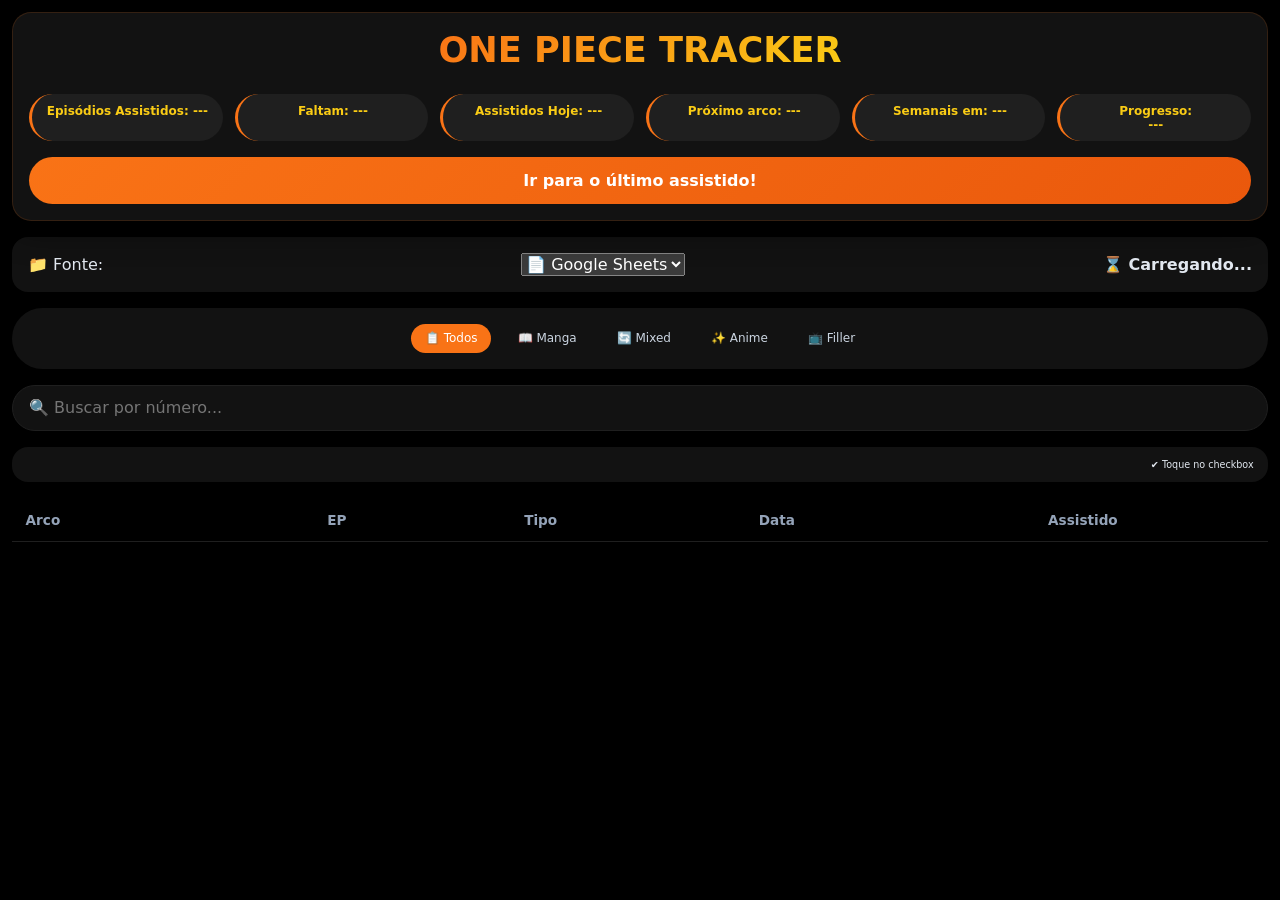
==== index.html @ 574800a9 "Aprimora a exibição da barra de progresso, renomeando o campo e ajustando a lógica de centralização" ====
<!DOCTYPE html>
<html lang="pt-BR">

<head>
    <meta charset="UTF-8">
    <meta name="viewport" content="width=device-width, initial-scale=1.0, user-scalable=yes, viewport-fit=cover">
    <meta name="theme-color" content="#000000">
    <meta name="apple-mobile-web-app-capable" content="yes">
    <meta name="apple-mobile-web-app-status-bar-style" content="black-translucent">
    <meta name="apple-mobile-web-app-title" content="One Piece">
    <meta name="mobile-web-app-capable" content="yes">

    <title>One Piece Tracker</title>
    <link rel="manifest" href="manifest.json">
    <link rel="icon" type="image/x-icon" href="icone.ico?v=1">
    <link rel="stylesheet" href="assets/css/style.css">
</head>

<body>
    <div class="app-container">
        <div class="stats-panel">
            <div class="title-area">
                <div>
                    <h1>One Piece Tracker</h1>
                </div>
            </div>

            <div class="stats-cards" id="statsArea">
                <div class="stat">Episódios Assistidos: <span id="watchedCount">---</span></div>
                <div class="stat">Faltam: <span id="remainingCount">---</span></div>
                <div class="stat">Assistidos Hoje: <span id="hoursWatched">---</span></div>
                <div class="stat">Próximo arco: <span id="totalRelevant">---</span></div>
                <div class="stat">Semanais em: <span id="finishPrediction">---</span></div>
                <div class="stat">Progresso:<br><span id="ProgressBar">---</span></div>
            </div>

            <div class="action-buttons" style="margin-top: 1rem;">
                <button class="pirate-btn" id="goToLastWatchedBtn">
                    Ir para o último assistido!
                </button>
            </div>
        </div>

        <div class="json-option">
            <span>📁 Fonte:</span>
            <select id="dataSourceSelect">
                <option value="sheet" selected>📄 Google Sheets</option>
                <option value="external">📄 matriz.json</option>
                <option value="hardcoded">📝 Hardcoded</option>
            </select>
            <span class="file-status" id="fileStatus">✅ Carregando...</span>
        </div>

        <div class="filter-bar">
            <div class="filter-group">
                <button class="filter-btn active-filter" data-filter="all">📋 Todos</button>
                <button class="filter-btn" data-filter="Manga Canon">📖 Manga</button>
                <button class="filter-btn" data-filter="Mixed Canon/Filler">🔄 Mixed</button>
                <button class="filter-btn" data-filter="Anime Canon">✨ Anime</button>
                <button class="filter-btn" data-filter="Filler">📺 Filler</button>
            </div>
            <input type="text" id="searchInput" class="search-box" placeholder="🔍 Buscar por número..."
                autocomplete="off">
        </div>

        <div class="info-bar">
            <div class="episode-count" id="displayCount"></div>
            <div style="font-size:0.6rem;">✔️ Toque no checkbox</div>
        </div>

        <div id="cardsContainer" class="cards-container"></div>

        <div class="table-wrapper">
            <table id="episodeTable">
                <thead>
                    <tr>
                        <th>Arco</th>
                        <th>EP</th>
                        <th>Tipo</th>
                        <th>Data</th>
                        <th>Assistido</th>
                    </tr>
                </thead>
                <tbody id="tableBody"></tbody>
            </table>
        </div>
    </div>
    <button id="backToTopBtn" class="back-to-top">
        <svg xmlns="http://www.w3.org/2000/svg" width="24" height="24" viewBox="0 0 24 24" fill="none"
            stroke="currentColor" stroke-width="3" stroke-linecap="round" stroke-linejoin="round">
            <path d="m18 15-6-6-6 6" />
        </svg>
    </button>

    <script src="assets/js/main.js" defer></script>
</body>

</html>
---- assets/css/style.css ----
:root {
    color-scheme: dark;
    font-family: system-ui, 'Segoe UI', 'Roboto', 'Inter', sans-serif;
}

* {
    box-sizing: border-box;
}

html,
body {
    margin: 0;
    min-height: 100%;
}

body {
    background: #000000;
    color: #e2e8f0;
    padding: 12px;
}

button,
input,
select {
    font: inherit;
}

.app-container {
    max-width: 1400px;
    margin: 0 auto;
}

.stats-panel {
    background: #121212;
    backdrop-filter: blur(10px);
    border-radius: 1.2rem;
    padding: 1rem;
    margin-bottom: 1rem;
    border: 1px solid rgba(249, 115, 22, 0.15);
    position: -webkit-sticky;
    position: sticky;
    top: 0;
    z-index: 100;
    box-shadow: 0 10px 30px rgba(0, 0, 0, 0.5);
}

.title-area {
    display: flex;
    flex-direction: column;
    align-items: center;
    text-align: center;
    width: 100%;
    margin-bottom: 1.5rem;
}

.title-area h1 {
    margin: 0;
    font-size: clamp(1.5rem, 6vw, 2.2rem);
    background: linear-gradient(135deg, #f97316, #facc15);
    -webkit-background-clip: text;
    background-clip: text;
    color: transparent;
    text-transform: uppercase;
    font-weight: 900;
}

.title-area p {
    margin: 0.4rem 0 0 0;
    font-size: 0.85rem;
    color: #8e9196;
    font-weight: 500;
}

.install-area {
    margin-top: 0.8rem;
    display: flex;
    justify-content: center;
}

.stats-cards {
    display: grid;
    grid-template-columns: repeat(auto-fit, minmax(80px, 1fr));
    gap: 0.75rem;
    margin-top: 0.9rem;
    color: #facc15;
    font-weight: bold;
}

.stat {
    background: #1f1f1f;
    padding: 0.6rem 0.75rem;
    border-radius: 2rem;
    font-size: 0.75rem;
    border-left: 3px solid #f97316;
    text-align: center;
}

.stat span {
    color: #facc15;
    font-weight: 700;
}

.pirate-btn {
    background: linear-gradient(135deg, #f97316, #ea580c);
    border: none;
    color: white;
    padding: 14px 16px;
    border-radius: 2rem;
    font-weight: 700;
    cursor: pointer;
    width: 100%;
    display: inline-flex;
    align-items: center;
    justify-content: center;
    gap: 10px;
    transition: transform 0.12s ease;
}

.json-option {
    background: #121212;
    border-radius: 1rem;
    padding: 1rem;
    /* Padding mais generoso e uniforme */
    margin-bottom: 1rem;
    display: flex;
    align-items: center;
    justify-content: space-between;
    flex-wrap: wrap;
    /* Permite quebrar linha se não couber */
    gap: 0.75rem;
    /* Garante que, ao quebrar linha, os itens não colem um no outro */
}

/* Ajuste específico para os itens internos */
.json-option>span,
.json-option select {
    flex-shrink: 0;
    /* Impede que o texto ou o select "esmaguem" */
}

.file-status {
    font-weight: 600;
    white-space: nowrap;
    /* Evita que o check "✅" fique em uma linha e o texto em outra */
}

.filter-group {
    display: flex;
    flex-wrap: wrap;
    gap: 0.8rem;
    /* Aumenta o espaço entre os botões */
    background: #121212;
    padding: 1rem 1.2rem;
    /* Aumenta o espaço interno (respiro) */
    border-radius: 2rem;
    justify-content: center;
    margin: 1rem 0;
    /* Cria distância da barra de busca e dos stats */
}

.info-bar {
    background: #121212;
    border-radius: 1rem;
    padding: 0.75rem 0.9rem;
    margin-bottom: 1rem;
    margin-top: 1rem;
    display: flex;
    align-items: center;
    justify-content: space-between;
}

.filter-btn {
    background: transparent;
    border: none;
    color: #cbd5e1;
    padding: 0.45rem 0.85rem;
    border-radius: 2rem;
    cursor: pointer;
    font-size: 0.75rem;
}

.filter-btn.active-filter {
    background: #f97316;
    color: white;
}

.search-box {
    background: #121212;
    border: 1px solid #1f1f1f;
    color: white;
    padding: 0.8rem 1rem;
    border-radius: 2rem;
    width: 100%;
    outline: none;
}

.episode-card {
    background: #121212;
    border-radius: 1rem;
    padding: 1rem;
    border-left: 4px solid #f97316;
    border: 1px solid #1f1f1f;
    margin-bottom: 0.85rem;
}

.card-header {
    display: flex;
    justify-content: space-between;
    align-items: center;
}

.card-ep {
    background: #1a1a1a;
    padding: 0.35rem 0.85rem;
    border-radius: 999px;
    font-weight: 700;
    color: #7dd3fc;
}

.type-badge {
    padding: 0.25rem 0.7rem;
    border-radius: 999px;
    font-size: 0.72rem;
    font-weight: 700;
}

.type-MangaCanon {
    background: #15803d;
    color: #dcfce7;
}

.type-Mixed {
    background: #b45309;
    color: #ffedd5;
}

.type-AnimeCanon {
    background: #2563eb;
    color: #e0f2fe;
}

.type-Filler {
    background: #6b21a5;
    color: #f3e8ff;
}

.table-wrapper {
    display: none;
    overflow-x: auto;
    margin-bottom: 1.25rem;
}

table {
    width: 100%;
    border-collapse: collapse;
    min-width: 500px;
}

th,
td {
    padding: 0.85rem;
    text-align: left;
    border-bottom: 1px solid #1f1f1f;
}

th {
    color: #94a3b8;
    font-size: 0.85rem;
}

.checkbox-custom {
    width: 22px;
    height: 22px;
    accent-color: #f97316;
    cursor: pointer;
}

.back-to-top {
    position: fixed;
    bottom: 20px;
    right: 20px;
    background: #121212;
    color: #f97316;
    border: 2px solid #f97316;
    width: 50px;
    height: 50px;
    border-radius: 50%;
    display: flex;
    align-items: center;
    justify-content: center;
    z-index: 1000;
    cursor: pointer;
    visibility: hidden;
    opacity: 0;
    transition: 0.3s;
}

.back-to-top.show {
    visibility: visible;
    opacity: 1;
}

@media (min-width: 769px) {
    .cards-container {
        display: none;
    }

    .table-wrapper {
        display: block;
    }
}

footer {
    text-align: center;
    font-size: 0.75rem;
    color: #8e9196;
    margin: 1.5rem 0;
}

.highlight-episode {
    background: rgba(250, 204, 21, 0.15) !important;
    transition: 0.5s;
}

/* Ajustes de Alinhamento da Tabela */
th,
td {
    text-align: center;
    /* Centraliza cabeçalhos e células por padrão */
}

/* Coluna do Arco: Alinhada à esquerda e com largura mínima para não espalhar */
.col-arco {
    font-size: 0.65rem;
    font-weight: bold;
    color: #facc15;
    text-align: left !important;
    width: 220px;
    /* Ajusta o limite do arco */
    min-width: 180px;
}

/* Coluna do EP: Fixa e próxima ao Arco */
.col-ep {
    font-weight: 700;
    width: 80px;
    text-align: center;
}

/* Garante que o cabeçalho acompanhe o alinhamento das colunas */
table th:first-child {
    text-align: left !important;
}

#ProgressBar {
    font-family: system-ui, 'Segoe UI', 'Roboto', 'Inter', sans-serif;
    letter-spacing: 0px; /* Deixa os blocos colados e contínuos */
    display: inline-block;
    text-align: center;
    width: 100%;
}
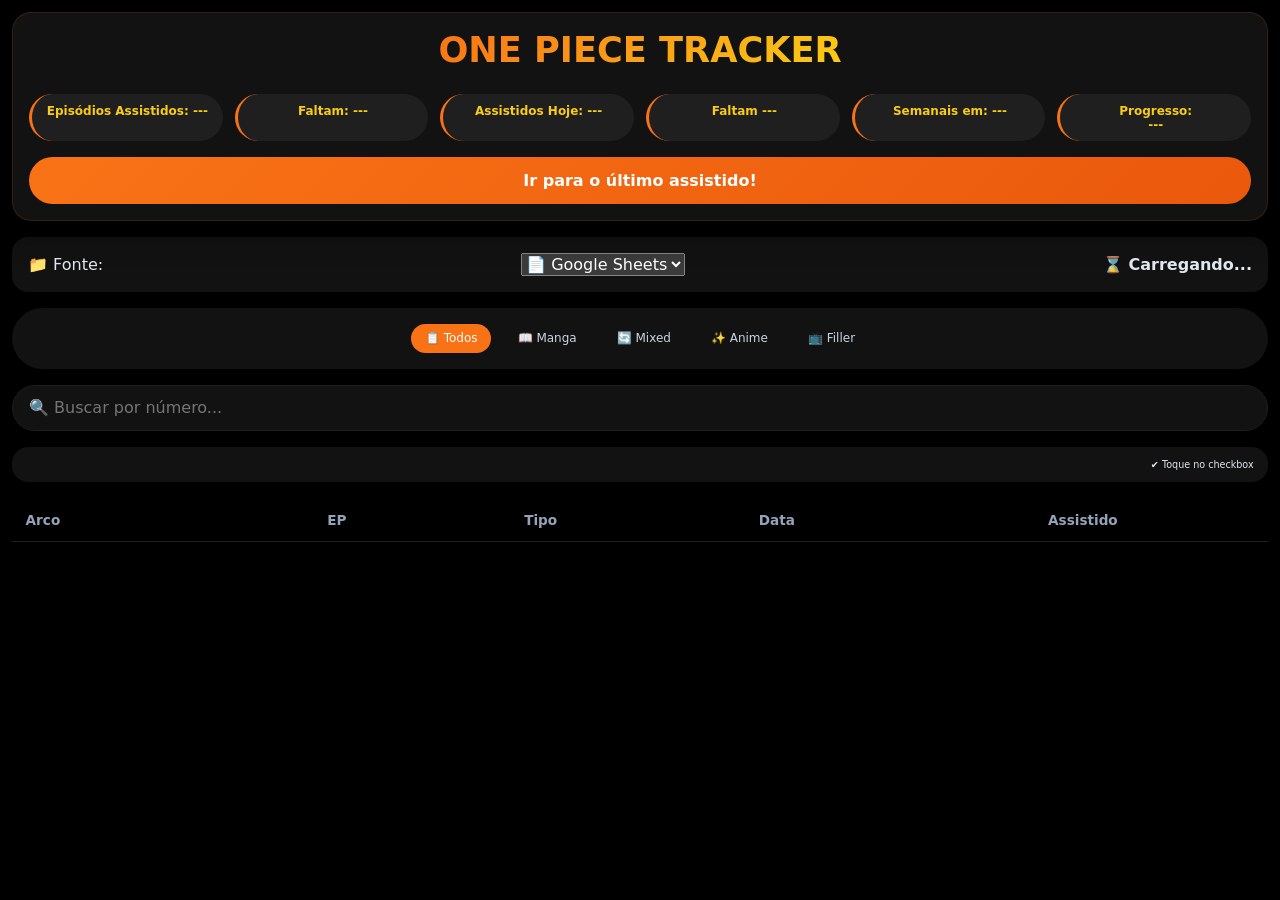
==== commit bf919edd: "Aprimora a exibição de estatísticas, ajustando a descrição do próximo arco e corrigindo um bug de si" ====
--- a/index.html
+++ b/index.html
@@ -29,7 +29,7 @@
                 <div class="stat">Episódios Assistidos: <span id="watchedCount">---</span></div>
                 <div class="stat">Faltam: <span id="remainingCount">---</span></div>
                 <div class="stat">Assistidos Hoje: <span id="hoursWatched">---</span></div>
-                <div class="stat">Próximo arco: <span id="totalRelevant">---</span></div>
+                <div class="stat">Faltam <span id="totalRelevant">---</span></div>
                 <div class="stat">Semanais em: <span id="finishPrediction">---</span></div>
                 <div class="stat">Progresso:<br><span id="ProgressBar">---</span></div>
             </div>
@@ -45,8 +45,6 @@
             <span>📁 Fonte:</span>
             <select id="dataSourceSelect">
                 <option value="sheet" selected>📄 Google Sheets</option>
-                <option value="external">📄 matriz.json</option>
-                <option value="hardcoded">📝 Hardcoded</option>
             </select>
             <span class="file-status" id="fileStatus">✅ Carregando...</span>
         </div>
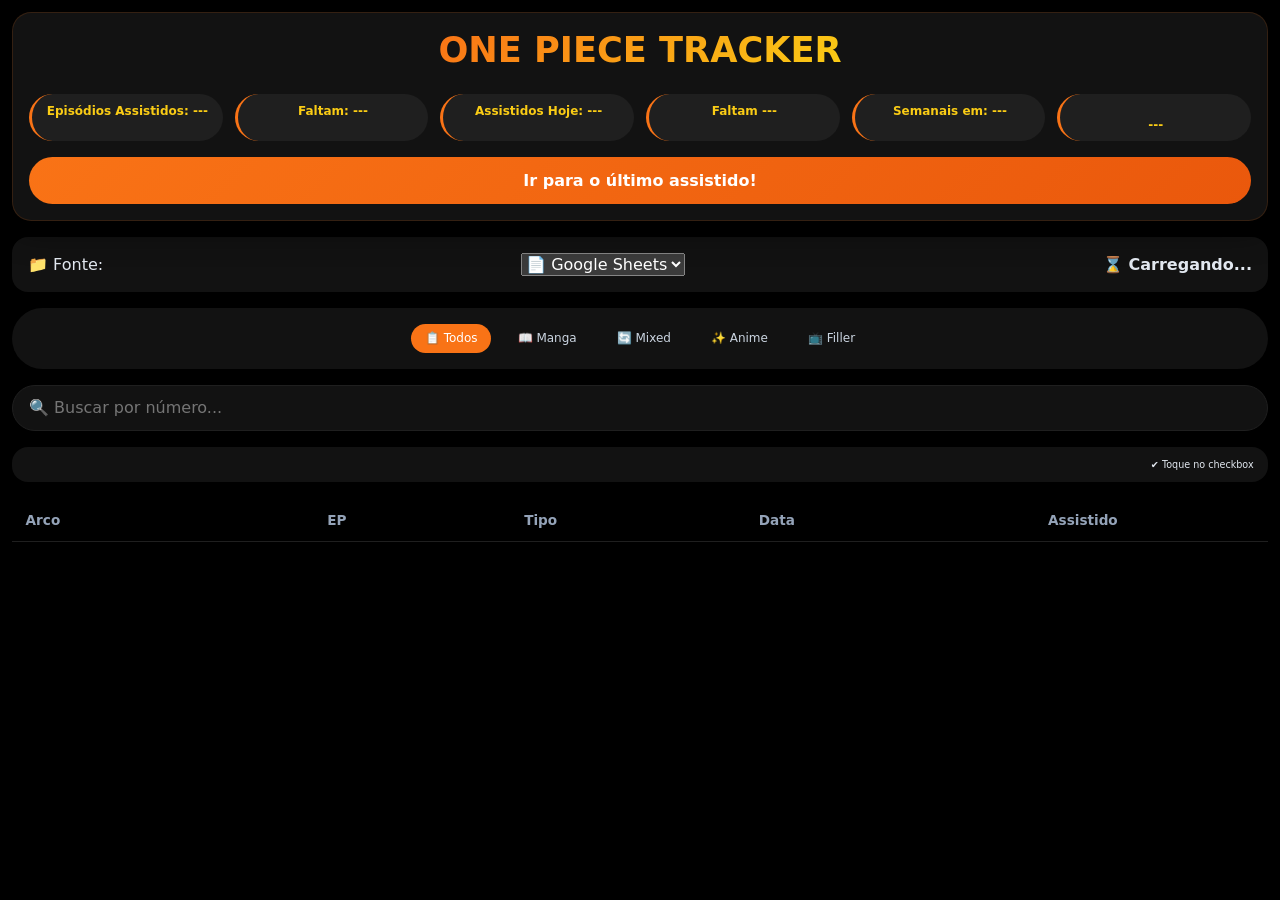
==== commit 7183adf3: "Comentado ultimo dashboar de progresso" ====
--- a/index.html
+++ b/index.html
@@ -31,7 +31,7 @@
                 <div class="stat">Assistidos Hoje: <span id="hoursWatched">---</span></div>
                 <div class="stat">Faltam <span id="totalRelevant">---</span></div>
                 <div class="stat">Semanais em: <span id="finishPrediction">---</span></div>
-                <div class="stat">Progresso:<br><span id="ProgressBar">---</span></div>
+                <div class="stat"><br><span id="ProgressBar">---</span></div>
             </div>
 
             <div class="action-buttons" style="margin-top: 1rem;">
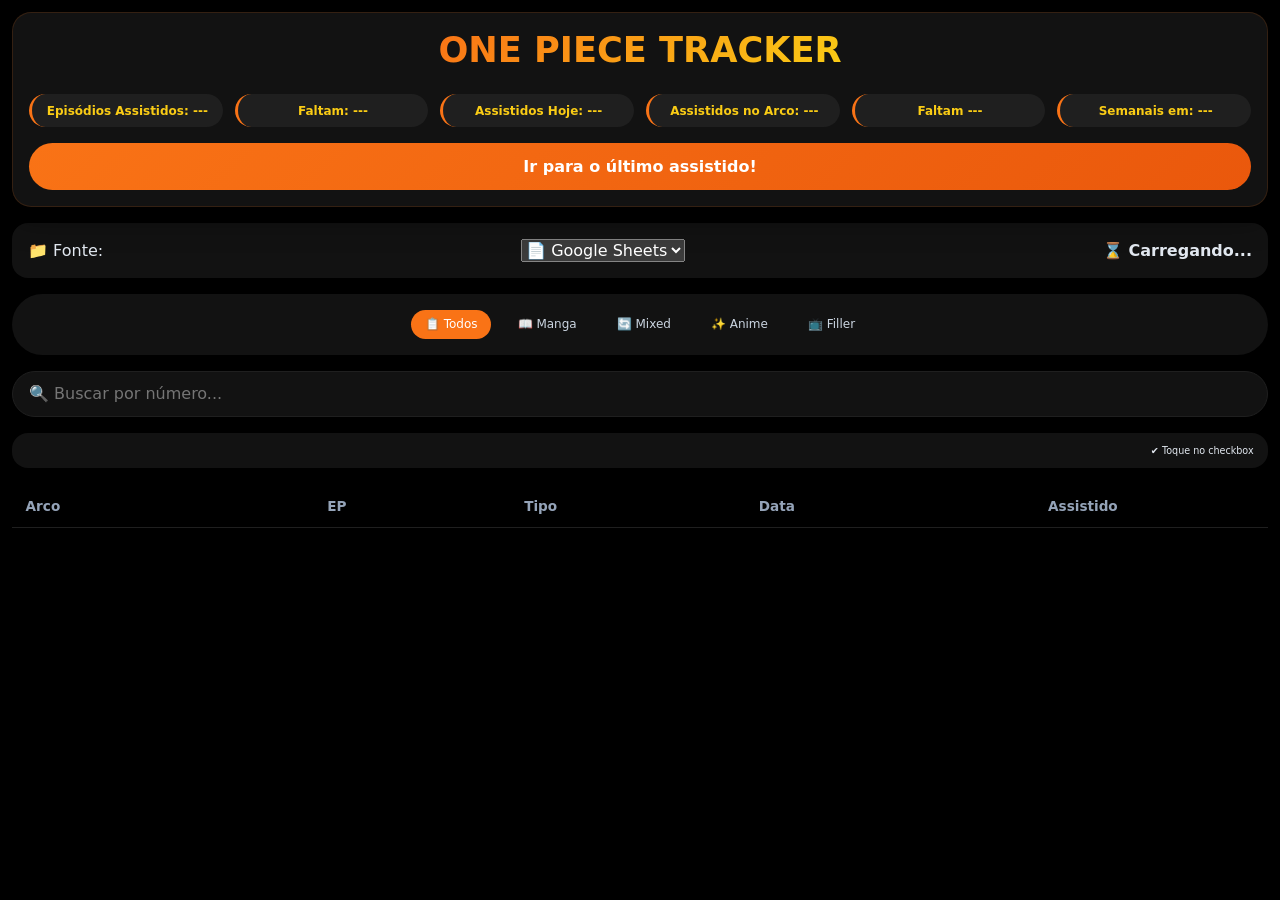
==== commit b493a7ae: "Adiciona exibição de episódios assistidos no arco e ajusta a lógica de atualização das estatísticas" ====
--- a/index.html
+++ b/index.html
@@ -29,9 +29,9 @@
                 <div class="stat">Episódios Assistidos: <span id="watchedCount">---</span></div>
                 <div class="stat">Faltam: <span id="remainingCount">---</span></div>
                 <div class="stat">Assistidos Hoje: <span id="hoursWatched">---</span></div>
+                <div class="stat">Assistidos no Arco: <span id="currentArcProgress">---</span></div>
                 <div class="stat">Faltam <span id="totalRelevant">---</span></div>
                 <div class="stat">Semanais em: <span id="finishPrediction">---</span></div>
-                <div class="stat"><br><span id="ProgressBar">---</span></div>
             </div>
 
             <div class="action-buttons" style="margin-top: 1rem;">
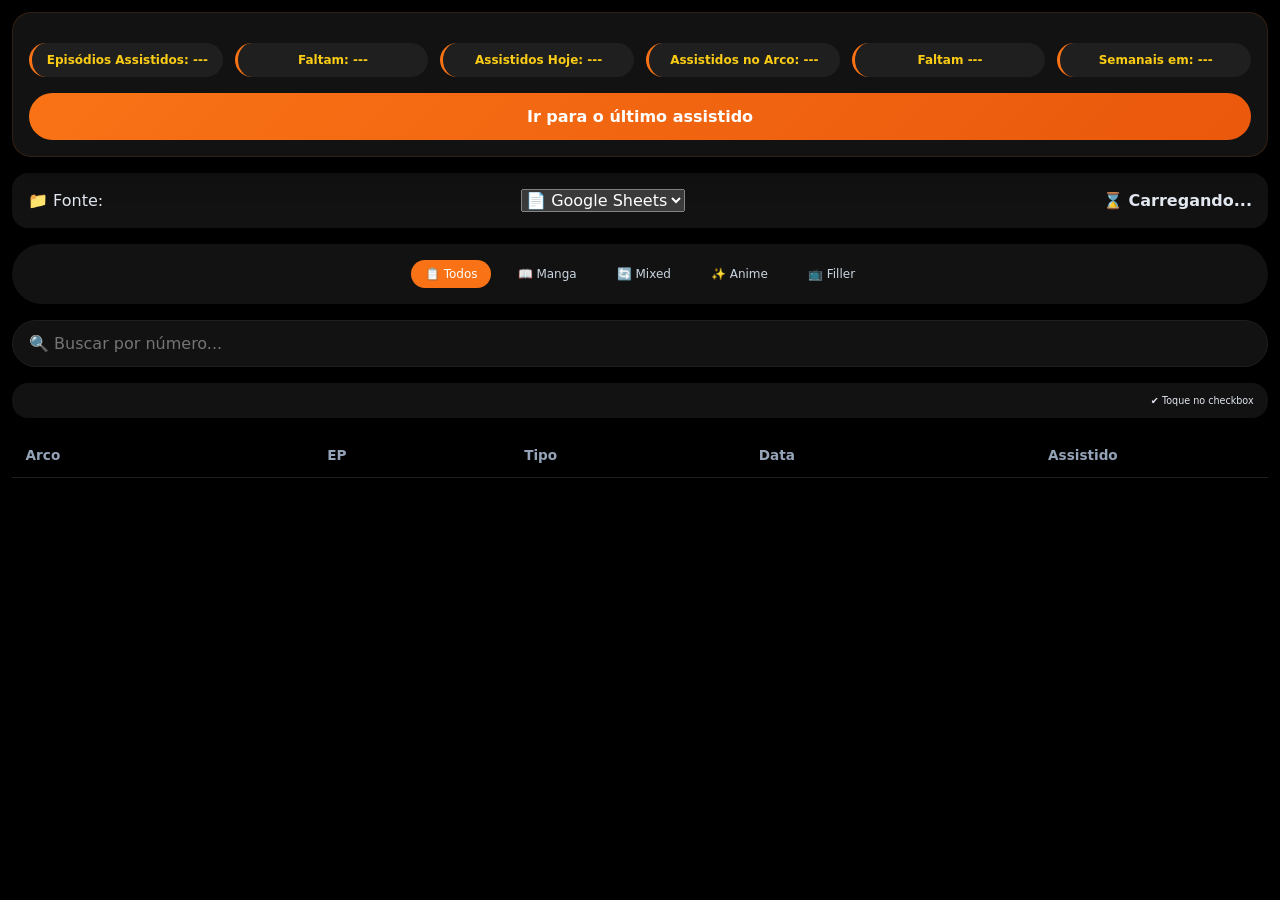
==== commit ac3cb52a: "Remove área de título do rastreador de episódios" ====
--- a/index.html
+++ b/index.html
@@ -19,11 +19,6 @@
 <body>
     <div class="app-container">
         <div class="stats-panel">
-            <div class="title-area">
-                <div>
-                    <h1>One Piece Tracker</h1>
-                </div>
-            </div>
 
             <div class="stats-cards" id="statsArea">
                 <div class="stat">Episódios Assistidos: <span id="watchedCount">---</span></div>
@@ -36,7 +31,7 @@
 
             <div class="action-buttons" style="margin-top: 1rem;">
                 <button class="pirate-btn" id="goToLastWatchedBtn">
-                    Ir para o último assistido!
+                    Ir para o último assistido
                 </button>
             </div>
         </div>
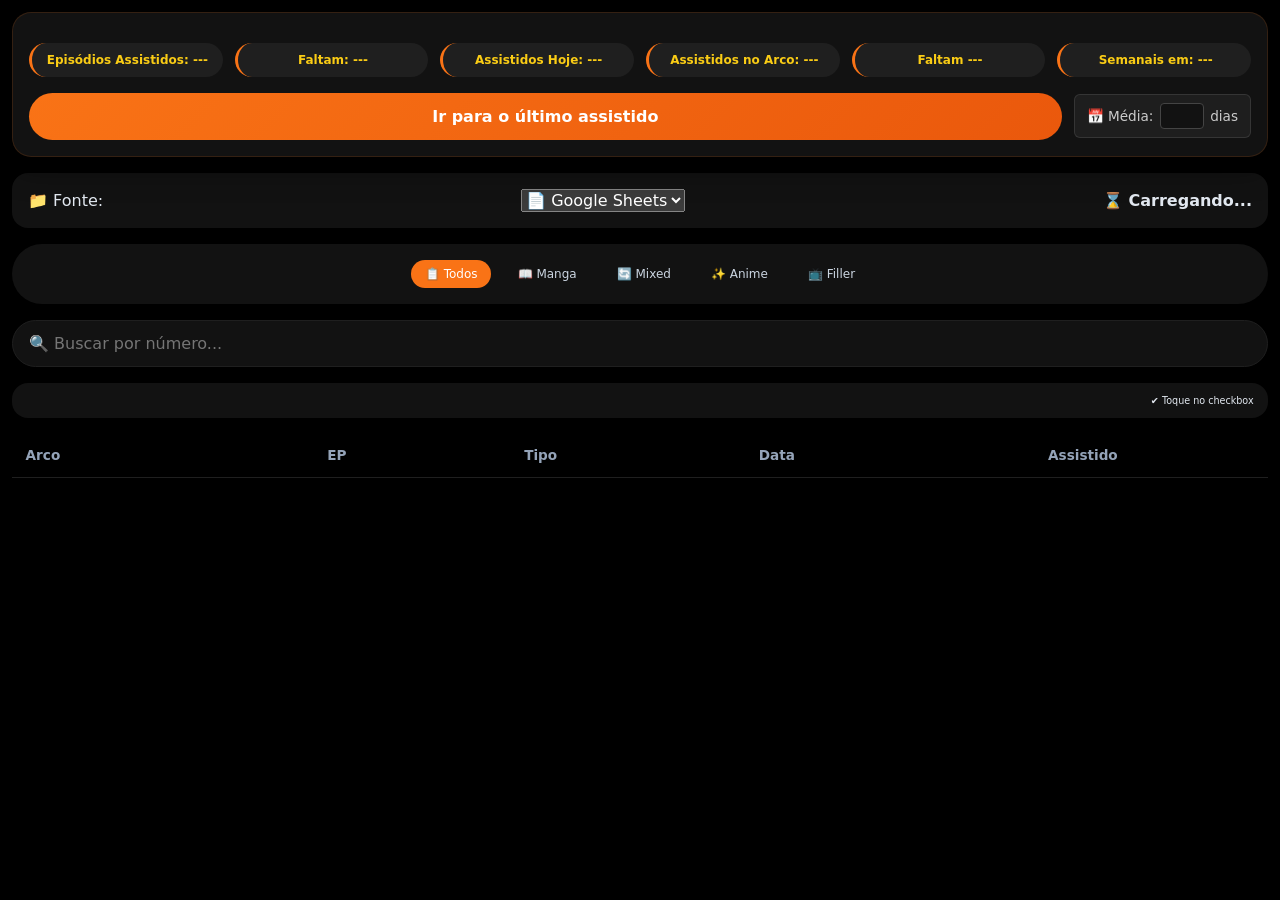
==== commit 1a4f561b: "Adiciona controle dinâmico de dias para cálculo de média e estiliza painel de ações" ====
--- a/index.html
+++ b/index.html
@@ -14,6 +14,7 @@
     <link rel="manifest" href="manifest.json">
     <link rel="icon" type="image/x-icon" href="icone.ico?v=1">
     <link rel="stylesheet" href="assets/css/style.css">
+
 </head>
 
 <body>
@@ -29,10 +30,18 @@
                 <div class="stat">Semanais em: <span id="finishPrediction">---</span></div>
             </div>
 
-            <div class="action-buttons" style="margin-top: 1rem;">
+            <div class="action-buttons action-flex-container">
+
                 <button class="pirate-btn" id="goToLastWatchedBtn">
                     Ir para o último assistido
                 </button>
+                
+                <div class="media-config-box">
+                    <span class="media-label">📅 Média:</span>
+                    <input type="number" id="inputDias" min="1" max="90">
+                    <span class="media-label">dias</span>
+                </div>
+
             </div>
         </div>
 
--- a/assets/css/style.css
+++ b/assets/css/style.css
@@ -120,42 +120,33 @@
     background: #121212;
     border-radius: 1rem;
     padding: 1rem;
-    /* Padding mais generoso e uniforme */
     margin-bottom: 1rem;
     display: flex;
     align-items: center;
     justify-content: space-between;
     flex-wrap: wrap;
-    /* Permite quebrar linha se não couber */
     gap: 0.75rem;
-    /* Garante que, ao quebrar linha, os itens não colem um no outro */
-}
-
-/* Ajuste específico para os itens internos */
+}
+
 .json-option>span,
 .json-option select {
     flex-shrink: 0;
-    /* Impede que o texto ou o select "esmaguem" */
 }
 
 .file-status {
     font-weight: 600;
     white-space: nowrap;
-    /* Evita que o check "✅" fique em uma linha e o texto em outra */
 }
 
 .filter-group {
     display: flex;
     flex-wrap: wrap;
     gap: 0.8rem;
-    /* Aumenta o espaço entre os botões */
     background: #121212;
     padding: 1rem 1.2rem;
-    /* Aumenta o espaço interno (respiro) */
     border-radius: 2rem;
     justify-content: center;
     margin: 1rem 0;
-    /* Cria distância da barra de busca e dos stats */
 }
 
 .info-bar {
@@ -322,40 +313,116 @@
     transition: 0.5s;
 }
 
-/* Ajustes de Alinhamento da Tabela */
 th,
 td {
     text-align: center;
-    /* Centraliza cabeçalhos e células por padrão */
-}
-
-/* Coluna do Arco: Alinhada à esquerda e com largura mínima para não espalhar */
+}
+
 .col-arco {
     font-size: 0.65rem;
     font-weight: bold;
     color: #facc15;
     text-align: left !important;
     width: 220px;
-    /* Ajusta o limite do arco */
     min-width: 180px;
 }
 
-/* Coluna do EP: Fixa e próxima ao Arco */
 .col-ep {
     font-weight: 700;
     width: 80px;
     text-align: center;
 }
 
-/* Garante que o cabeçalho acompanhe o alinhamento das colunas */
 table th:first-child {
     text-align: left !important;
 }
 
 #ProgressBar {
     font-family: system-ui, 'Segoe UI', 'Roboto', 'Inter', sans-serif;
-    letter-spacing: 0px; /* Deixa os blocos colados e contínuos */
+    letter-spacing: 0px;
     display: inline-block;
     text-align: center;
     width: 100%;
+}
+
+/* =========================================================================
+   PAINEL DE AÇÕES (BOTÃO IR PARA O ÚLTIMO E CONTROLE DE DIAS DA MÉDIA)
+   ========================================================================= */
+
+/* Container de ações com flexbox para alinhar botão e input */
+.action-flex-container {
+    margin-top: 1rem;
+    display: flex;
+    gap: 0.75rem;
+    align-items: center;
+    flex-wrap: wrap;
+    justify-content: flex-start;
+}
+
+/* Força o botão pirate-btn a ocupar o espaço restante na linha (Desktop/Tablet) */
+.action-flex-container .pirate-btn {
+    flex: 1;
+    min-width: 180px;
+}
+
+/* Caixa de controle de dias para a média */
+.media-config-box {
+    display: flex;
+    align-items: center;
+    gap: 0.4rem;
+    background: rgba(255, 255, 255, 0.05);
+    padding: 0.5rem 0.75rem;
+    border-radius: 6px;
+    border: 1px solid rgba(255, 255, 255, 0.1);
+    height: 100%;
+    box-sizing: border-box;
+}
+
+/* Estilização dos textos dentro do bloco de mídia */
+.media-label {
+    position: relative;
+    font-size: 0.85rem;
+    color: #ccc;
+    white-space: nowrap;
+}
+
+/* Estilização personalizada do campo de input numérico */
+#inputDias {
+    width: 44px;
+    background: #121212;
+    color: #fff;
+    border: 1px solid #444;
+    border-radius: 4px;
+    padding: 4px;
+    text-align: center;
+    font-size: 0.85rem;
+    font-weight: bold;
+    outline: none;
+}
+
+#inputDias:focus {
+    border-color: #f97316;
+}
+
+/* --- SUPORTE COMPLETO E CENTRALIZAÇÃO PARA CELULARES --- */
+@media (max-width: 600px) {
+    .action-flex-container {
+        flex-direction: column;
+        align-items: center;
+        justify-content: center;
+    }
+
+    .action-flex-container .pirate-btn {
+        flex: 0 1 auto;
+        width: 100%;
+        max-width: 280px;
+        min-width: 200px;
+        text-align: center;
+    }
+
+    .media-config-box {
+        justify-content: center;
+        margin-top: 0.25rem;
+        width: auto;
+    }
 }
